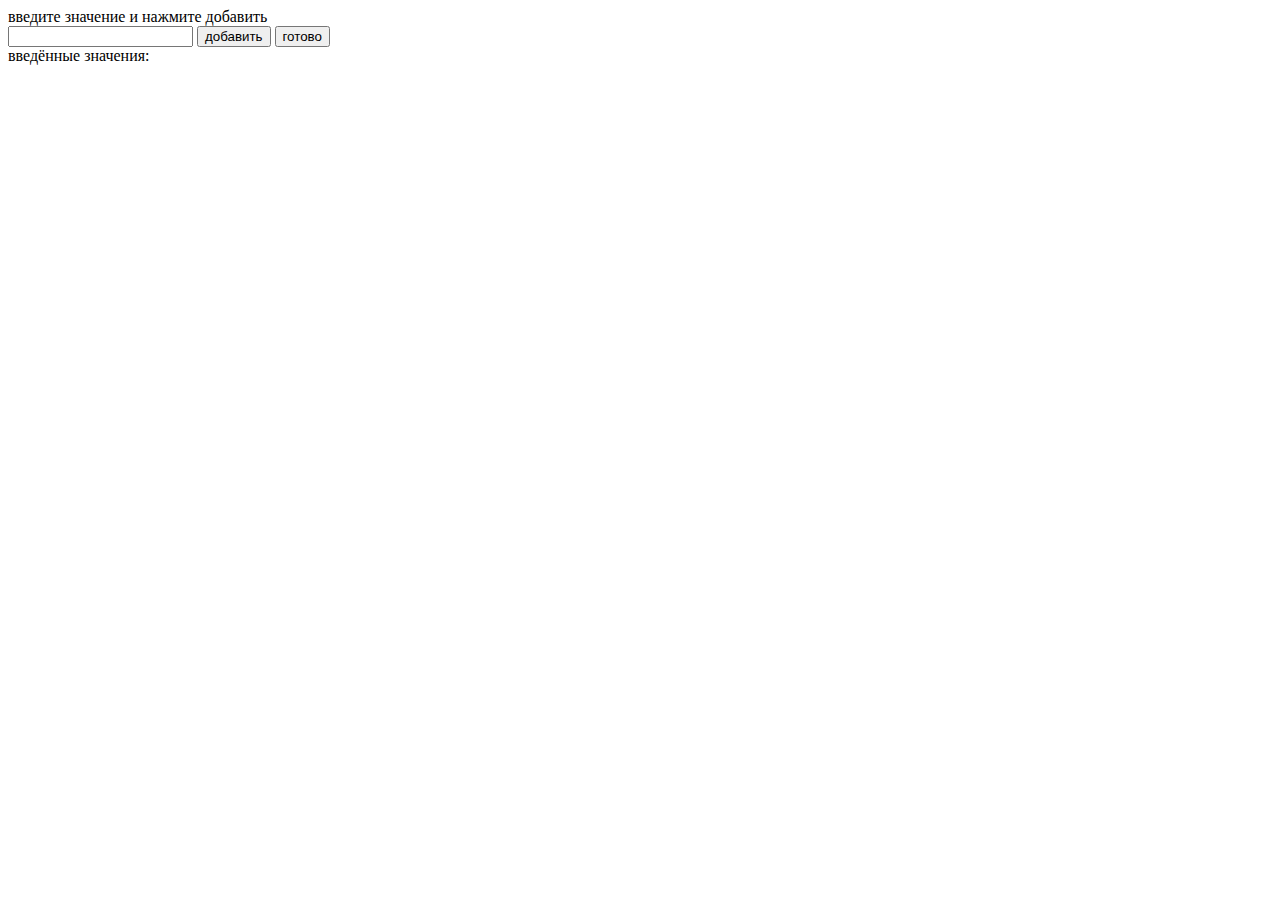
==== task1.html @ 0e9840b1 "change files' names" ====
<!DOCTYPE html>
<html lang="en">
<head>
    <meta charset="UTF-8">
    <title>week 16</title>
    <link rel="stylesheet" href="./assets/style.css">
</head>
<body>

<section>
    <label for="input">введите значение и нажмите добавить</label><br>
    <input type="text" id="input">
    <button class="add" onclick="addInArray()">добавить</button>
    <button class="completed" onclick="sumInput()">готово</button>
    <div class="input_add">введённые значения:</div>
    <div class="array"></div>
    <div class="sum"></div>
</section>


<script src="assets/task1.js"></script>
</body>
</html>
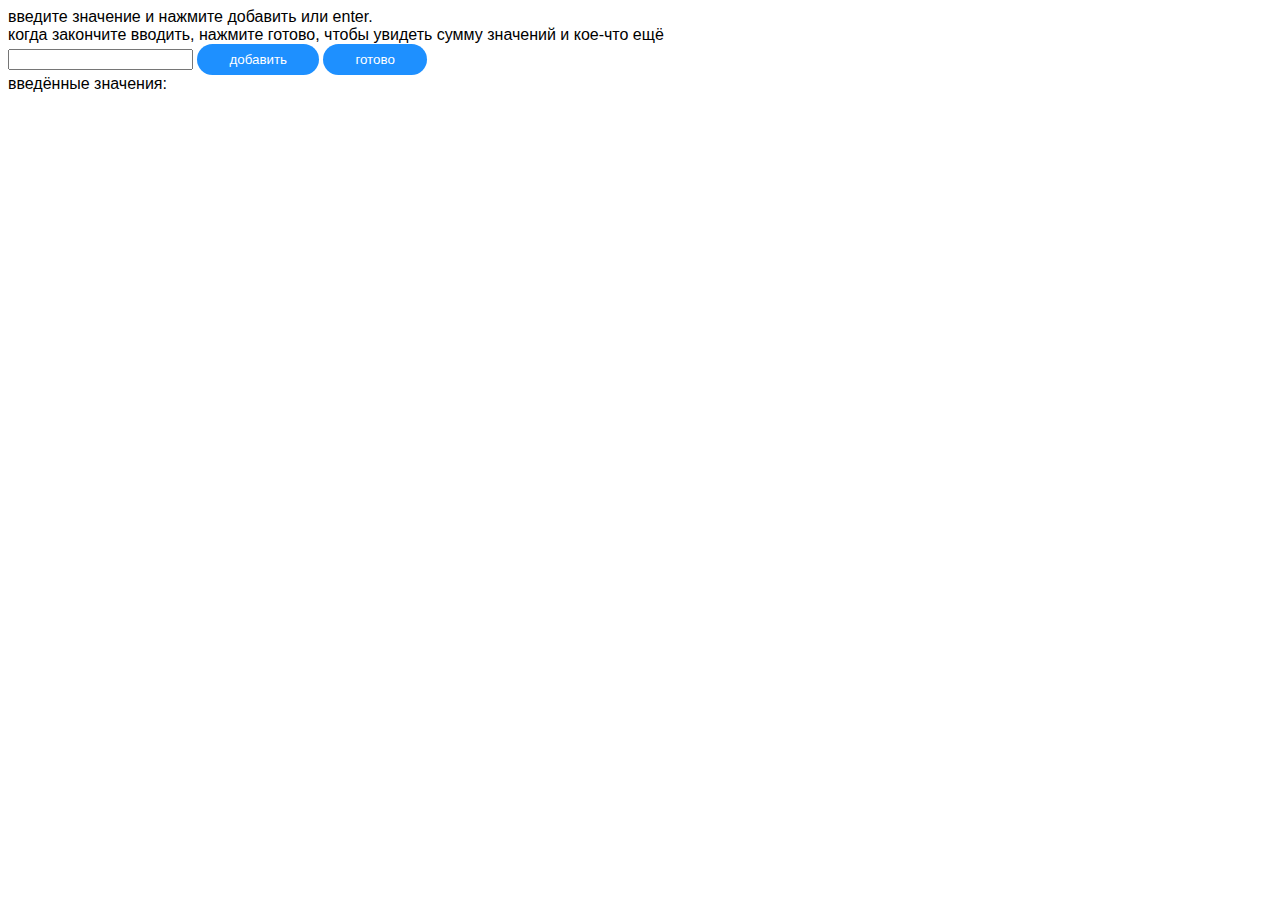
==== commit 70c66c28: "text about changed" ====
--- a/task1.html
+++ b/task1.html
@@ -8,7 +8,7 @@
 <body>
 
 <section>
-    <label for="input">введите значение и нажмите добавить</label><br>
+    <label for="input">введите значение и нажмите добавить или enter. <br> когда закончите вводить, нажмите готово, чтобы увидеть сумму значений и кое-что ещё</label><br>
     <input type="text" id="input">
     <button class="add" onclick="addInArray()">добавить</button>
     <button class="completed" onclick="sumInput()">готово</button>
--- a/assets/style.css
+++ b/assets/style.css
@@ -0,0 +1,45 @@
+body {
+    font-family: 'Open Sans', sans-serif;
+    height: 100vh;
+}
+
+.car_calc {
+    max-width: 768px;
+    display: flex;
+    flex-direction: column;
+    margin: 0.5rem auto;
+    padding-bottom: 5rem;
+}
+
+fieldset.optionalEquipment {
+    border-style: none;
+    padding: 0;
+    margin: 0;
+}
+
+section.car_calc section {
+    padding: 0.5rem 0;
+}
+
+fieldset {
+    margin: 0.5rem 0;
+    border: dodgerblue solid 1px;
+}
+
+section.sum {
+    display: flex;
+    justify-content: space-between;
+}
+
+button {
+    padding: 0.5rem 2rem;
+    background-color: dodgerblue;
+    color: white;
+    border-style: none;
+    border-radius: 2rem;
+}
+
+div.sum {
+    padding: 0.5rem 0.5rem;
+    font-weight: bold;
+}
